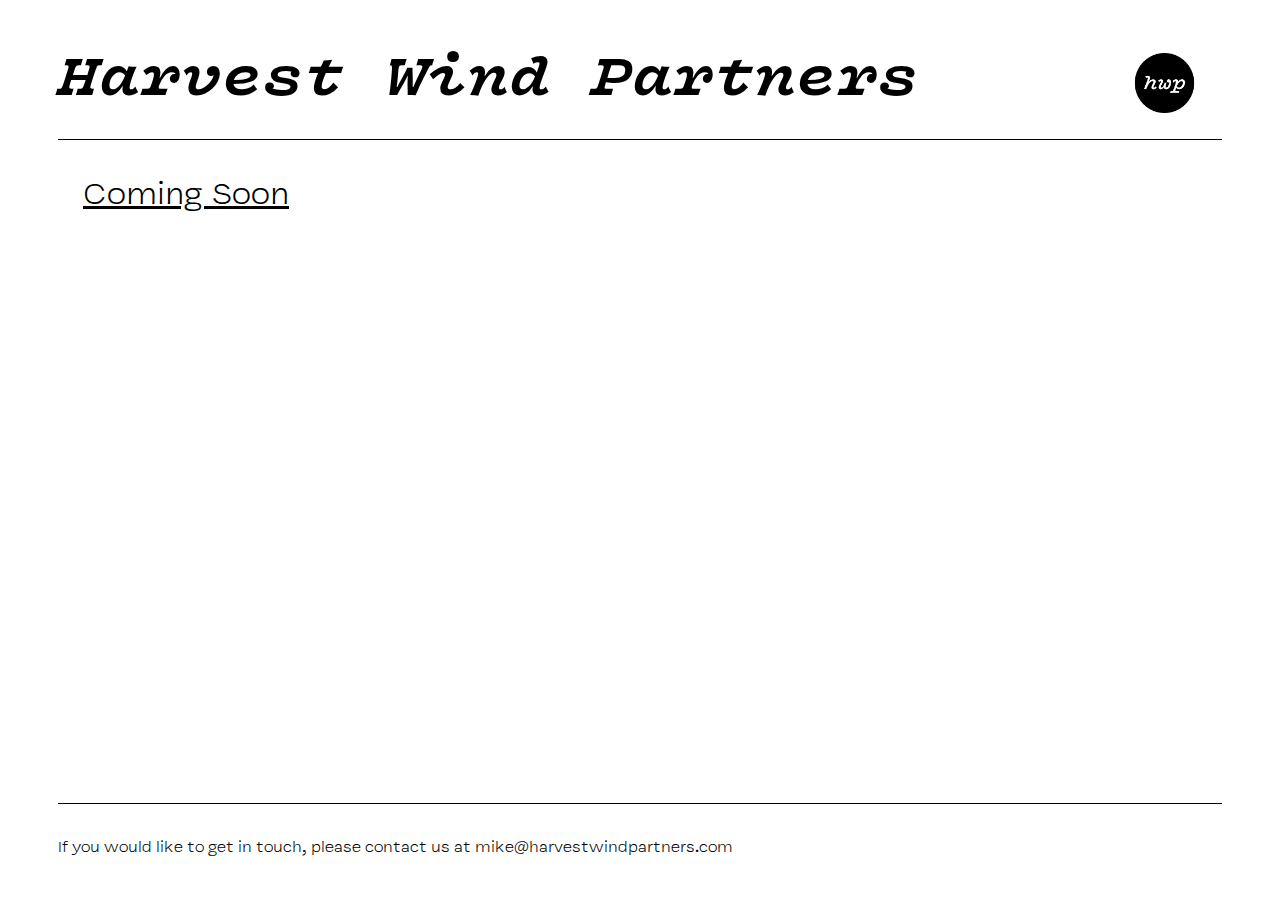
==== essays.html @ d31faa1a "Add files via upload" ====
<!DOCTYPE html>
<html lang="en">

<head>
    <title>Harvest Wind | Essays</title>
    <link rel="stylesheet" href="app.css"/>
    <link rel="icon" type="image/ico" href="favicon.ico">
</head>

<body>
    <div id="main">
        <div class="header">
            <a href="./">Harvest Wind Partners</a>
            <a href="./"><img src="HWP_logo.png" alt="logo"></a>
        </div>
        
        <div class="Links" id="link1">
            Coming Soon
        </div>
    </div>    

    <footer id="footer">
        <p>If you would like to get in touch, please contact us at <a href="mailto:mike@harvestwindpartners.com">mike@harvestwindpartners.com</a></p>
    </footer>

</body>
</html>
---- app.css ----
@font-face {
    font-family: "Vulf_Sans";
    src: url(Vulf_Sans-Light.woff) format("woff");
    font-weight: normal;
    font-style: normal;
}

@font-face {
    font-family: "Vulf_Mono";
    src: url(Vulf_Mono-Bold_Italic_web.woff) format("woff");
    font-weight: normal;
    font-style: normal;
}

html {
    height: 100%;
}

html, body{
    height: 100%;
    display:flex;
    flex-direction: column;
}

.header {
    font-family: "Vulf_Mono";
    text-align: left;
    width:auto;
    font-size: 3.5em;
    padding-top: 20px;
    padding-bottom: 20px;
    margin-left: 50px;
    margin-right: 50px;
    border-bottom: 1.5px solid;
    border-bottom-width: 95%;
}

.header img {
    margin: auto;
    padding: 25px;
    list-style: none;
    float: right;
    height: 60px;
    width:65px;
}

.Links {
    font-family: "Vulf_Sans";
    font-size: 2em;
    font-weight:300;
    text-decoration: underline;
    width: 50%;
    height: auto;
    margin-top: 40px;
    margin-left: 75px;
    margin-right: 50px;
}

.essays {
    width: 45ch;
    font-family: "Vulf_Sans";
    margin-top: 50px;
    margin-left: 75px;
    font-size: 1.1em;
    line-height: 1.2;
}

#footer {
    margin-top: auto;
    font-family: "vulf_Sans";
    text-align: left;
    font-size: 1em;
    padding-top: 20px;
    padding-bottom: 20px;
    margin-left: 50px;
    margin-right: 50px;
    border-top: 1.5px solid;
    border-top-width: 95%;
}

a:visited {
    color: inherit;
  }

a{
    color:inherit;
    text-decoration: none;
}
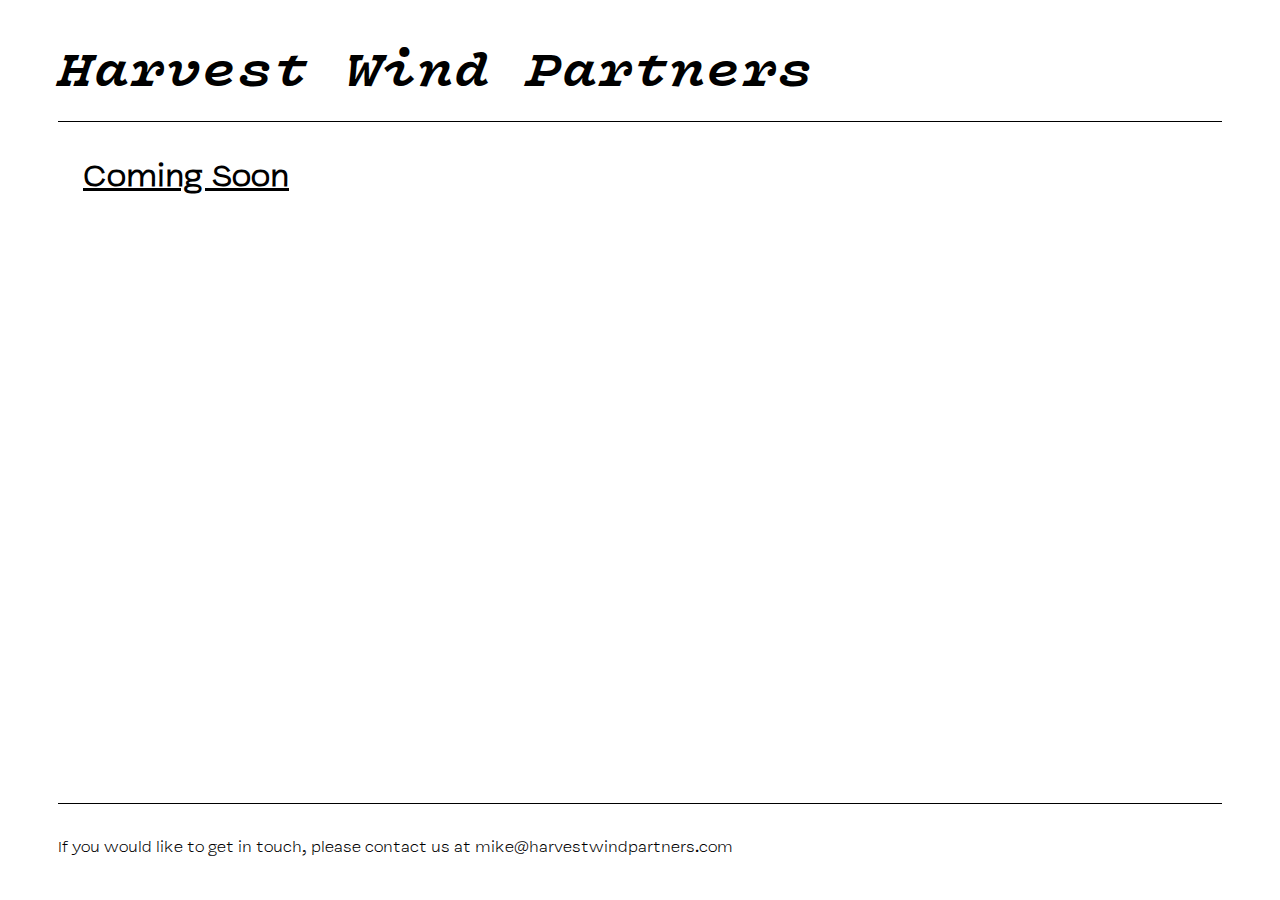
==== commit 99fdf2a5: "Add files via upload" ====
--- a/essays.html
+++ b/essays.html
@@ -11,7 +11,6 @@
     <div id="main">
         <div class="header">
             <a href="./">Harvest Wind Partners</a>
-            <a href="./"><img src="HWP_logo.png" alt="logo"></a>
         </div>
         
         <div class="Links" id="link1">
--- a/app.css
+++ b/app.css
@@ -26,9 +26,9 @@
     font-family: "Vulf_Mono";
     text-align: left;
     width:auto;
-    font-size: 3.5em;
+    font-size: 3.0em;
     padding-top: 20px;
-    padding-bottom: 20px;
+    padding-bottom: 15px;
     margin-left: 50px;
     margin-right: 50px;
     border-bottom: 1.5px solid;
@@ -47,13 +47,17 @@
 .Links {
     font-family: "Vulf_Sans";
     font-size: 2em;
-    font-weight:300;
-    text-decoration: underline;
+    font-weight:600;
     width: 50%;
     height: auto;
     margin-top: 40px;
     margin-left: 75px;
     margin-right: 50px;
+    text-decoration: underline;
+}
+
+.Links a:hover {
+    color: dimgrey;
 }
 
 .essays {
@@ -61,8 +65,9 @@
     font-family: "Vulf_Sans";
     margin-top: 50px;
     margin-left: 75px;
-    font-size: 1.1em;
-    line-height: 1.2;
+    font-size: 1.0em;
+    line-height: 1.1;
+
 }
 
 #footer {
@@ -78,6 +83,11 @@
     border-top-width: 95%;
 }
 
+#footer a:hover {
+    color: dimgrey;
+}
+
+
 a:visited {
     color: inherit;
   }
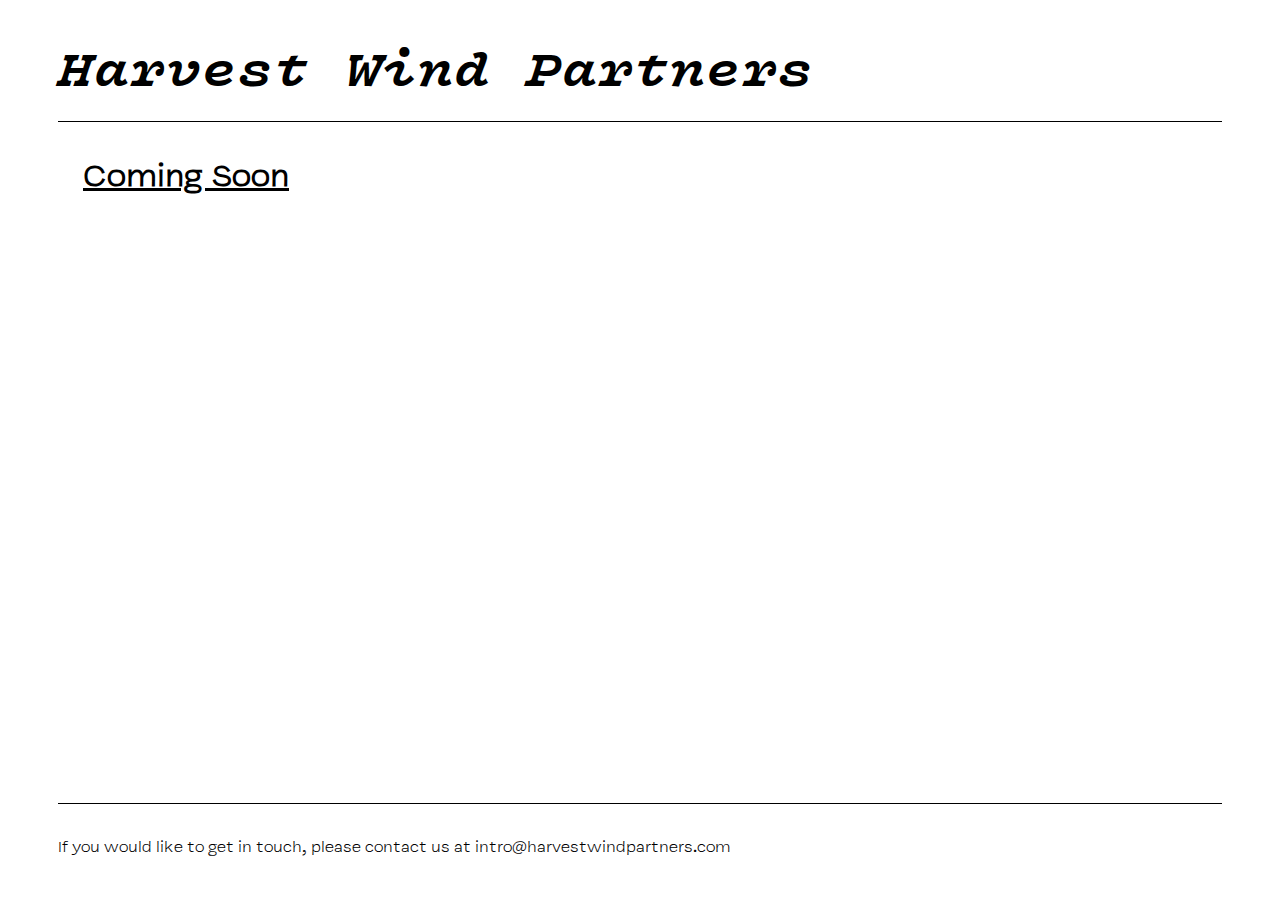
==== commit b70748a1: "Add files via upload" ====
--- a/essays.html
+++ b/essays.html
@@ -19,7 +19,7 @@
     </div>    
 
     <footer id="footer">
-        <p>If you would like to get in touch, please contact us at <a href="mailto:mike@harvestwindpartners.com">mike@harvestwindpartners.com</a></p>
+        <p>If you would like to get in touch, please contact us at <a href="mailto:intro@harvestwindpartners.com">intro@harvestwindpartners.com</a></p>
     </footer>
 
 </body>
